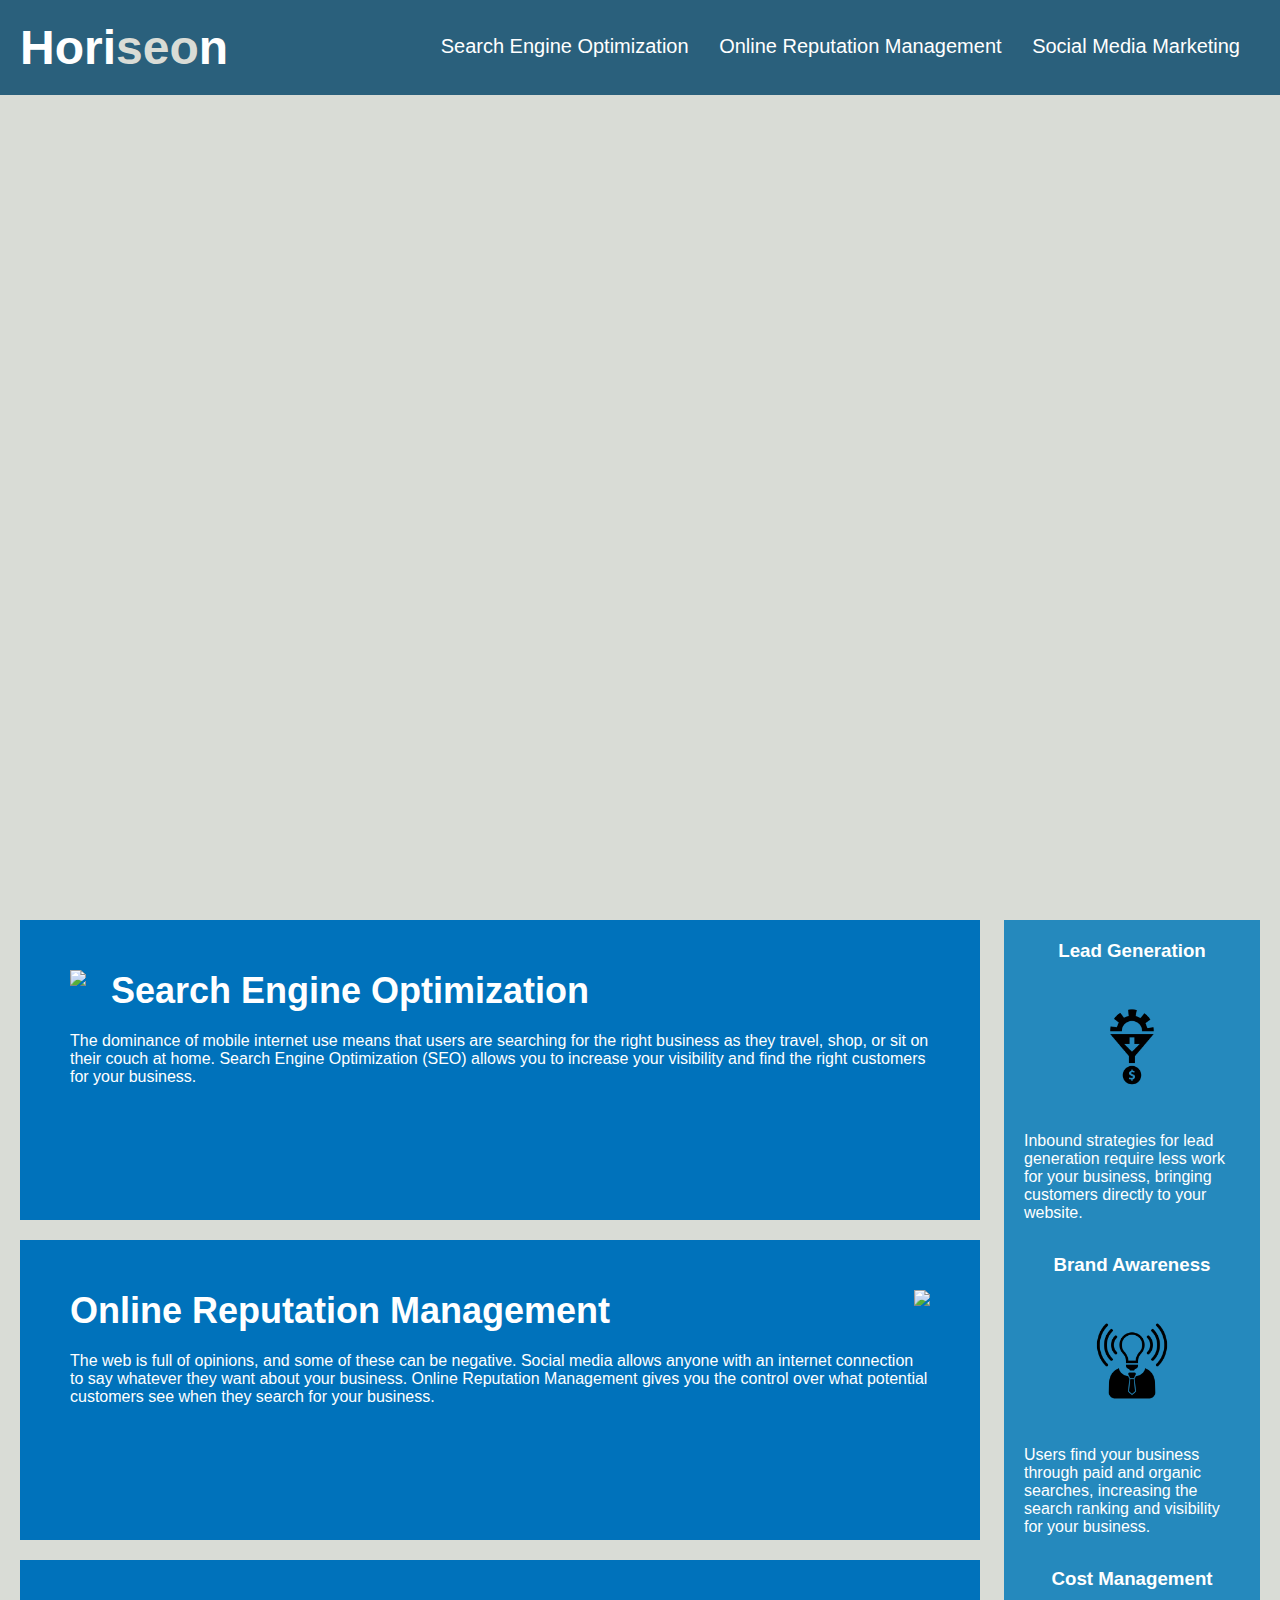
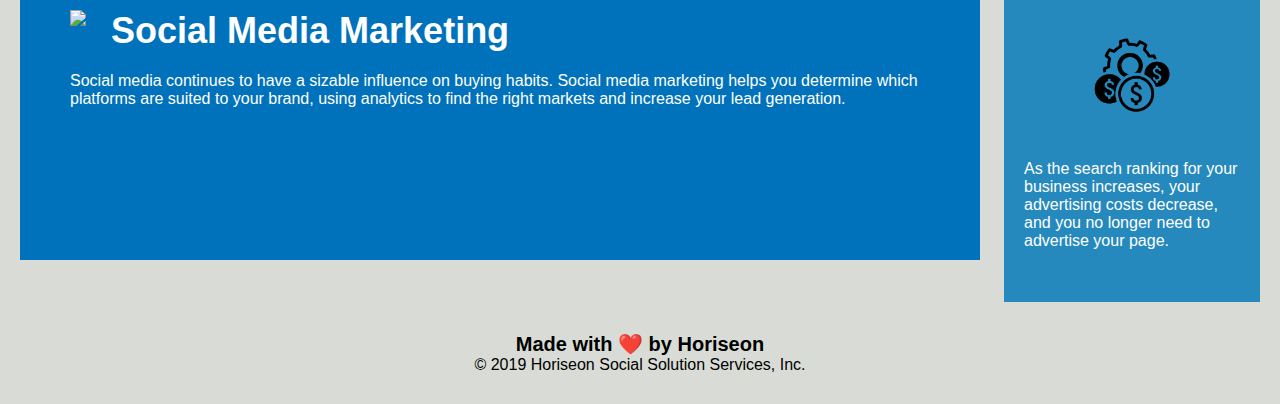
==== urban-octo-telegram/Develop/index.html @ f1d738e3 "Add files via upload" ====
<!DOCTYPE html>
<html lang="en-us">

<head>
    <meta charset="UTF-8" />
    <link rel="stylesheet" href="./assets/css/style.css">
    <title>website</title>
</head>

<body>
    <div class="header">
        <h1>Hori<span class="seo">seo</span>n</h1>
        <div>
            <ul>
                <li>
                    <a href="#search-engine-optimization">Search Engine Optimization</a>
                </li>
                <li>
                    <a href="#online-reputation-management">Online Reputation Management</a>
                </li>
                <li>
                    <a href="#social-media-marketing">Social Media Marketing</a>
                </li>
            </ul>
        </div>
    </div>
    <div class="hero"></div>
    <div class="content">
        <div class="search-engine-optimization">
            <img src="./assets/images/search-engine-optimization.jpg" class="float-left" />
            <h2>Search Engine Optimization</h2>
            <p>
                The dominance of mobile internet use means that users are searching for the right business as they travel, shop, or sit on their couch at home. Search Engine Optimization (SEO) allows you to increase your visibility and find the right customers for your business.
            </p>
        </div>
        <div id="online-reputation-management" class="online-reputation-management">
            <img src="./assets/images/online-reputation-management.jpg" class="float-right" />
            <h2>Online Reputation Management</h2>
            <p>
                The web is full of opinions, and some of these can be negative. Social media allows anyone with an internet connection to say whatever they want about your business. Online Reputation Management gives you the control over what potential customers see when they search for your business.
            </p>
        </div>
        <div id="social-media-marketing" class="social-media-marketing">
            <img src="./assets/images/social-media-marketing.jpg" class="float-left" />
            <h2>Social Media Marketing</h2>
            <p>
                Social media continues to have a sizable influence on buying habits. Social media marketing helps you determine which platforms are suited to your brand, using analytics to find the right markets and increase your lead generation.
            </p>
        </div>
    </div>
    <div class="benefits">
        <div class="benefit-lead">
            <h3>Lead Generation</h3>
            <img src="./assets/images/lead-generation.png" />
            <p>
                Inbound strategies for lead generation require less work for your business, bringing customers directly to your website.
            </p>
        </div>
        <div class="benefit-brand">
            <h3>Brand Awareness</h3>
            <img src="./assets/images/brand-awareness.png" />
            <p>
                Users find your business through paid and organic searches, increasing the search ranking and visibility for your business.
            </p>
        </div>
        <div class="benefit-cost">
            <h3>Cost Management</h3>
            <img src="./assets/images/cost-management.png"></img>
            <p>
                As the search ranking for your business increases, your advertising costs decrease, and you no longer need to advertise your page.
            </p>
        </div>
    </div>
    <div class="footer">
        <h2>Made with ❤️️ by Horiseon</h2>
        <p>
            &copy; 2019 Horiseon Social Solution Services, Inc.
        </p>
    </div>
</body>

</html>
---- urban-octo-telegram/Develop/assets/css/style.css ----
* {
    box-sizing: border-box;
    padding: 0;
    margin: 0;
}

body {
    background-color: #d9dcd6;
}

.header {
    padding: 20px;
    font-family: 'Trebuchet MS', 'Lucida Sans Unicode', 'Lucida Grande', 'Lucida Sans', Arial, sans-serif;
    background-color: #2a607c;
    color: #ffffff;
}

.header h1 {
    display: inline-block;
    font-size: 48px;
}

.header h1 .seo {
    color: #d9dcd6;
}

.header div {
    padding-top: 15px;
    margin-right: 20px;
    float: right;
    font-family: 'Gill Sans', 'Gill Sans MT', Calibri, 'Trebuchet MS', sans-serif;
    font-size: 20px;
}

.header div ul {
    list-style-type: none;
}

.header div ul li {
    display: inline-block;
    margin-left: 25px;
}

a {
    color: #ffffff;
    text-decoration: none;
}

p {
    font-size: 16px;
}

.hero {
    height: 800px;
    width: 100%;
    margin-bottom: 25px;
    background-image: url("../images/digital-marketing-meeting.jpg");
    background-size: cover;
    background-position: center;
}

.float-left {
    float: left;
    margin-right: 25px;
}

.float-right {
    float: right;
    margin-left: 25px;
}

.content {
    width: 75%;
    display: inline-block;
    margin-left: 20px;
}

.benefits {
    margin-right: 20px;
    padding: 20px;
    clear: both;
    float: right;
    width: 20%;
    height: 100%;
    font-family: 'Gill Sans', 'Gill Sans MT', Calibri, 'Trebuchet MS', sans-serif;
    background-color: #2589bd;
}

.benefit-lead {
    margin-bottom: 32px;
    color: #ffffff;
}

.benefit-brand {
    margin-bottom: 32px;
    color: #ffffff;
}

.benefit-cost {
    margin-bottom: 32px;
    color: #ffffff;
}

.benefit-lead h3 {
    margin-bottom: 10px;
    text-align: center;
}

.benefit-brand h3 {
    margin-bottom: 10px;
    text-align: center;
}

.benefit-cost h3 {
    margin-bottom: 10px;
    text-align: center;
}

.benefit-lead img {
    display: block;
    margin: 10px auto;
    max-width: 150px;
}

.benefit-brand img {
    display: block;
    margin: 10px auto;
    max-width: 150px;
}

.benefit-cost img {
    display: block;
    margin: 10px auto;
    max-width: 150px;
}

.search-engine-optimization {
    margin-bottom: 20px;
    padding: 50px;
    height: 300px;
    font-family: 'Gill Sans', 'Gill Sans MT', Calibri, 'Trebuchet MS', sans-serif;
    background-color: #0072bb;
    color: #ffffff;
}

.online-reputation-management {
    margin-bottom: 20px;
    padding: 50px;
    height: 300px;
    font-family: 'Gill Sans', 'Gill Sans MT', Calibri, 'Trebuchet MS', sans-serif;
    background-color: #0072bb;
    color: #ffffff;
}

.social-media-marketing {
    margin-bottom: 20px;
    padding: 50px;
    height: 300px;
    font-family: 'Gill Sans', 'Gill Sans MT', Calibri, 'Trebuchet MS', sans-serif;
    background-color: #0072bb;
    color: #ffffff;
}

.search-engine-optimization img {
    max-height: 200px;
}

.online-reputation-management img {
    max-height: 200px;
}

.social-media-marketing img {
    max-height: 200px;
}

.search-engine-optimization h2 {
    margin-bottom: 20px;
    font-size: 36px;
}

.online-reputation-management h2 {
    margin-bottom: 20px;
    font-size: 36px;
}

.social-media-marketing h2 {
    margin-bottom: 20px;
    font-size: 36px;
}

.footer {
    padding: 30px;
    clear: both;
    font-family: 'Trebuchet MS', 'Lucida Sans Unicode', 'Lucida Grande', 'Lucida Sans', Arial, sans-serif;
    text-align: center;
}

.footer h2 {
    font-size: 20px;
}
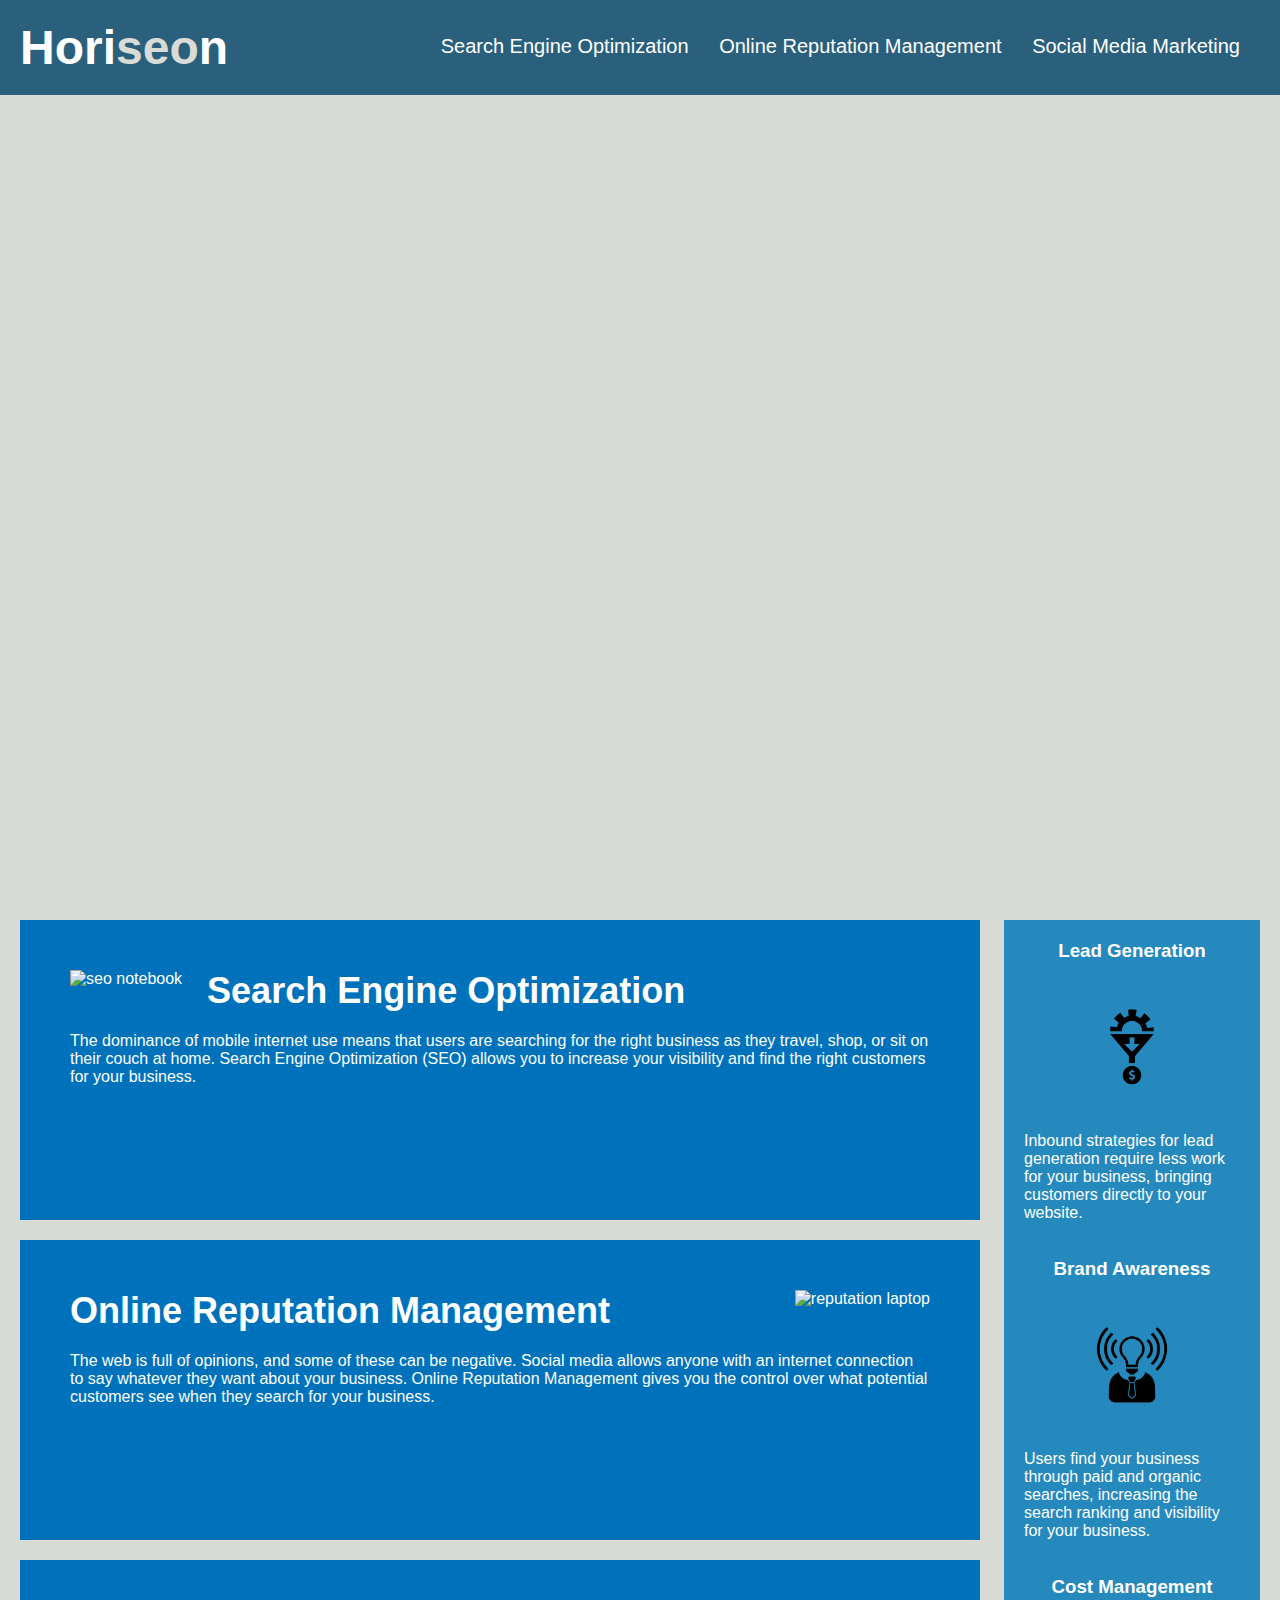
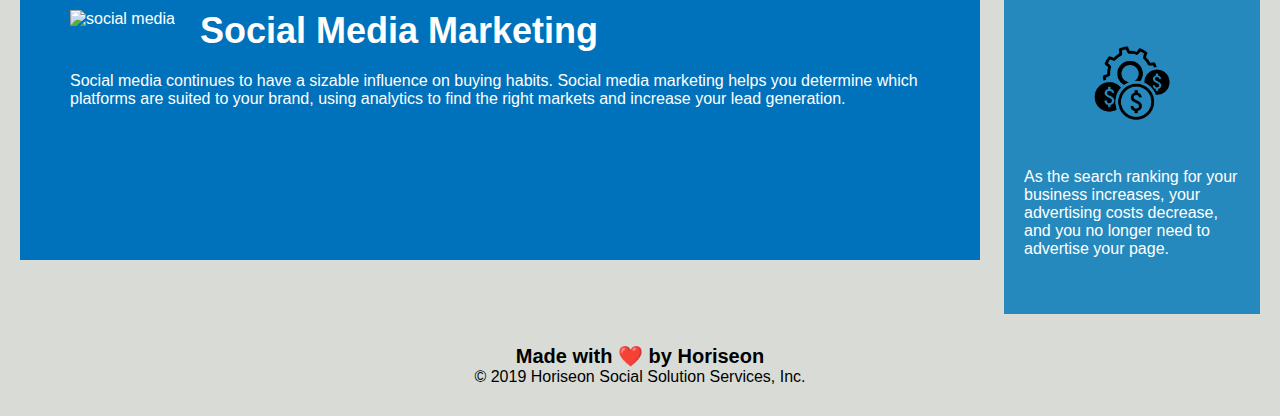
==== commit c056689f: "combined CSS selectors to remove anything repetitive and adjusted any properties that got altered" ====
--- a/urban-octo-telegram/Develop/index.html
+++ b/urban-octo-telegram/Develop/index.html
@@ -4,7 +4,7 @@
 <head>
     <meta charset="UTF-8" />
     <link rel="stylesheet" href="./assets/css/style.css">
-    <title>website</title>
+    <title>Horiseon Marketing Agency</title>
 </head>
 
 <body>
@@ -26,50 +26,51 @@
     </div>
     <div class="hero"></div>
     <div class="content">
-        <div class="search-engine-optimization">
-            <img src="./assets/images/search-engine-optimization.jpg" class="float-left" />
+        <div id="search-engine-optimization" class="search-engine-optimization">
+            <img src="./assets/images/search-engine-optimization.jpg" class="float-left" alt="seo notebook"/>
             <h2>Search Engine Optimization</h2>
             <p>
                 The dominance of mobile internet use means that users are searching for the right business as they travel, shop, or sit on their couch at home. Search Engine Optimization (SEO) allows you to increase your visibility and find the right customers for your business.
             </p>
         </div>
         <div id="online-reputation-management" class="online-reputation-management">
-            <img src="./assets/images/online-reputation-management.jpg" class="float-right" />
+            <img src="./assets/images/online-reputation-management.jpg" class="float-right" alt="reputation laptop"/>
             <h2>Online Reputation Management</h2>
             <p>
                 The web is full of opinions, and some of these can be negative. Social media allows anyone with an internet connection to say whatever they want about your business. Online Reputation Management gives you the control over what potential customers see when they search for your business.
             </p>
         </div>
         <div id="social-media-marketing" class="social-media-marketing">
-            <img src="./assets/images/social-media-marketing.jpg" class="float-left" />
+            <img src="./assets/images/social-media-marketing.jpg" class="float-left" alt="social media" />
             <h2>Social Media Marketing</h2>
             <p>
                 Social media continues to have a sizable influence on buying habits. Social media marketing helps you determine which platforms are suited to your brand, using analytics to find the right markets and increase your lead generation.
             </p>
         </div>
     </div>
-    <div class="benefits">
-        <div class="benefit-lead">
+     <div class="benefits">
+            <div class="benefit-lead">
             <h3>Lead Generation</h3>
-            <img src="./assets/images/lead-generation.png" />
+            <img src="./assets/images/lead-generation.png" alt="generating income"/>
             <p>
                 Inbound strategies for lead generation require less work for your business, bringing customers directly to your website.
             </p>
-        </div>
-        <div class="benefit-brand">
+            </div>
+            <div class="benefit-brand">
             <h3>Brand Awareness</h3>
-            <img src="./assets/images/brand-awareness.png" />
+            <img src="./assets/images/brand-awareness.png" alt="lightbulb man"/>
             <p>
                 Users find your business through paid and organic searches, increasing the search ranking and visibility for your business.
             </p>
         </div>
         <div class="benefit-cost">
             <h3>Cost Management</h3>
-            <img src="./assets/images/cost-management.png"></img>
+            <img src="./assets/images/cost-management.png" alt="money"/>
             <p>
                 As the search ranking for your business increases, your advertising costs decrease, and you no longer need to advertise your page.
             </p>
-        </div>
+            </div>
+         </div>
     </div>
     <div class="footer">
         <h2>Made with ❤️️ by Horiseon</h2>
--- a/urban-octo-telegram/Develop/assets/css/style.css
+++ b/urban-octo-telegram/Develop/assets/css/style.css
@@ -86,55 +86,23 @@
     background-color: #2589bd;
 }
 
-.benefit-lead {
-    margin-bottom: 32px;
-    color: #ffffff;
+.benefit-lead, .benefit-brand, .benefit-cost {
+    margin-bottom: 36px;
+    color: #ffffff
 }
 
-.benefit-brand {
-    margin-bottom: 32px;
-    color: #ffffff;
-}
-
-.benefit-cost {
-    margin-bottom: 32px;
-    color: #ffffff;
-}
-
-.benefit-lead h3 {
+.benefit-lead h3, .benefit-brand h3, .benefit-cost h3 {
     margin-bottom: 10px;
     text-align: center;
 }
 
-.benefit-brand h3 {
-    margin-bottom: 10px;
-    text-align: center;
-}
-
-.benefit-cost h3 {
-    margin-bottom: 10px;
-    text-align: center;
-}
-
-.benefit-lead img {
+.benefit-lead img, .benefit-brand img, .benefit-cost img {
     display: block;
     margin: 10px auto;
     max-width: 150px;
 }
 
-.benefit-brand img {
-    display: block;
-    margin: 10px auto;
-    max-width: 150px;
-}
-
-.benefit-cost img {
-    display: block;
-    margin: 10px auto;
-    max-width: 150px;
-}
-
-.search-engine-optimization {
+.search-engine-optimization, .online-reputation-management, .social-media-marketing {
     margin-bottom: 20px;
     padding: 50px;
     height: 300px;
@@ -143,47 +111,11 @@
     color: #ffffff;
 }
 
-.online-reputation-management {
-    margin-bottom: 20px;
-    padding: 50px;
-    height: 300px;
-    font-family: 'Gill Sans', 'Gill Sans MT', Calibri, 'Trebuchet MS', sans-serif;
-    background-color: #0072bb;
-    color: #ffffff;
-}
-
-.social-media-marketing {
-    margin-bottom: 20px;
-    padding: 50px;
-    height: 300px;
-    font-family: 'Gill Sans', 'Gill Sans MT', Calibri, 'Trebuchet MS', sans-serif;
-    background-color: #0072bb;
-    color: #ffffff;
-}
-
-.search-engine-optimization img {
+.search-engine-optimization img, .online-reputation-management img, .social-media-marketing img {
     max-height: 200px;
 }
 
-.online-reputation-management img {
-    max-height: 200px;
-}
-
-.social-media-marketing img {
-    max-height: 200px;
-}
-
-.search-engine-optimization h2 {
-    margin-bottom: 20px;
-    font-size: 36px;
-}
-
-.online-reputation-management h2 {
-    margin-bottom: 20px;
-    font-size: 36px;
-}
-
-.social-media-marketing h2 {
+.search-engine-optimization h2, .online-reputation-management h2, .social-media-marketing h2  {
     margin-bottom: 20px;
     font-size: 36px;
 }
